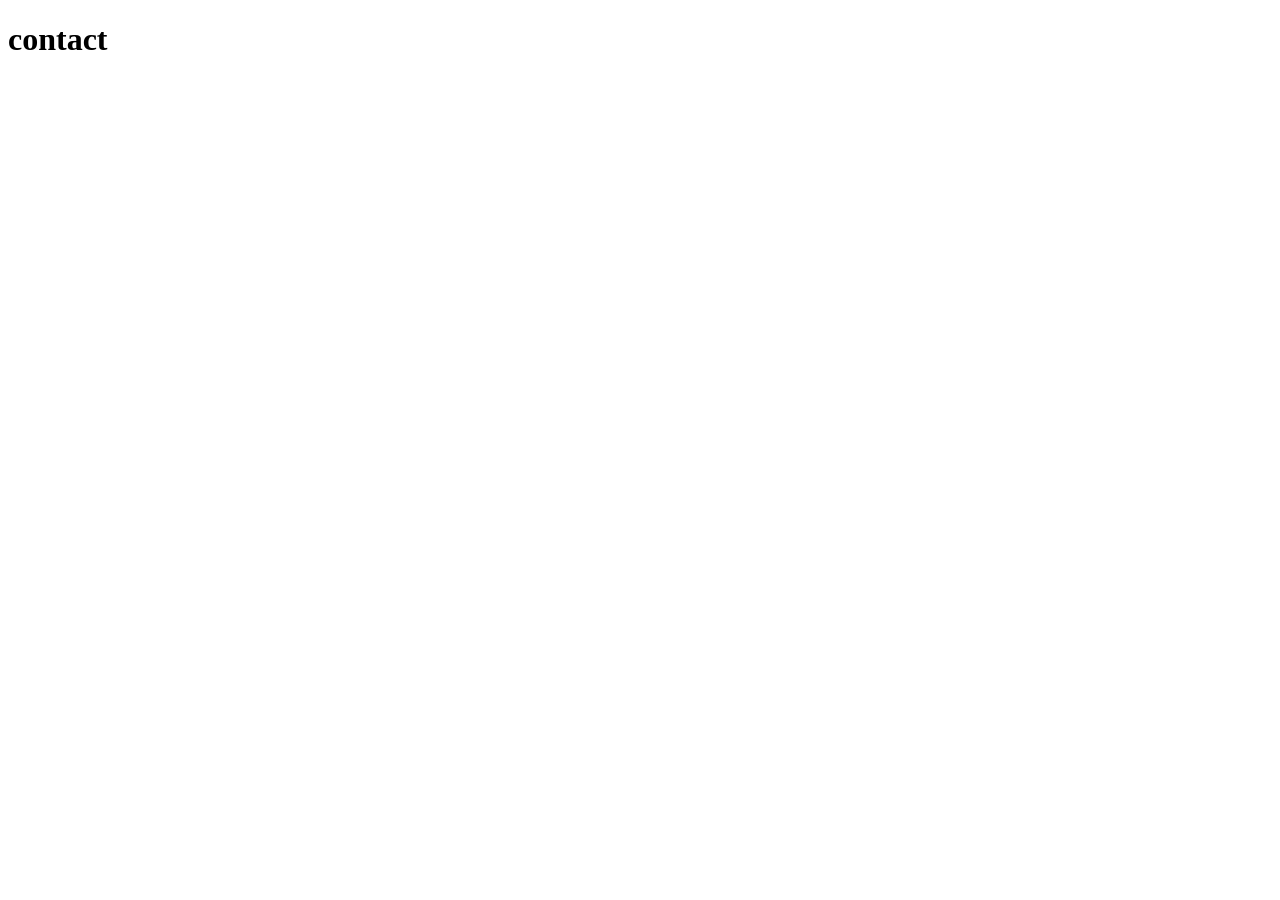
==== link/contact.html @ 1a134cf1 "maj" ====
<!DOCTYPE html>
<html lang="fr">
<head>
    <meta charset="UTF-8">
    <meta name="viewport" content="width=device-width, initial-scale=1.0">
    <title>contact</title>
</head>
<body>
   <h1>contact</h1> 
</body>
</html>
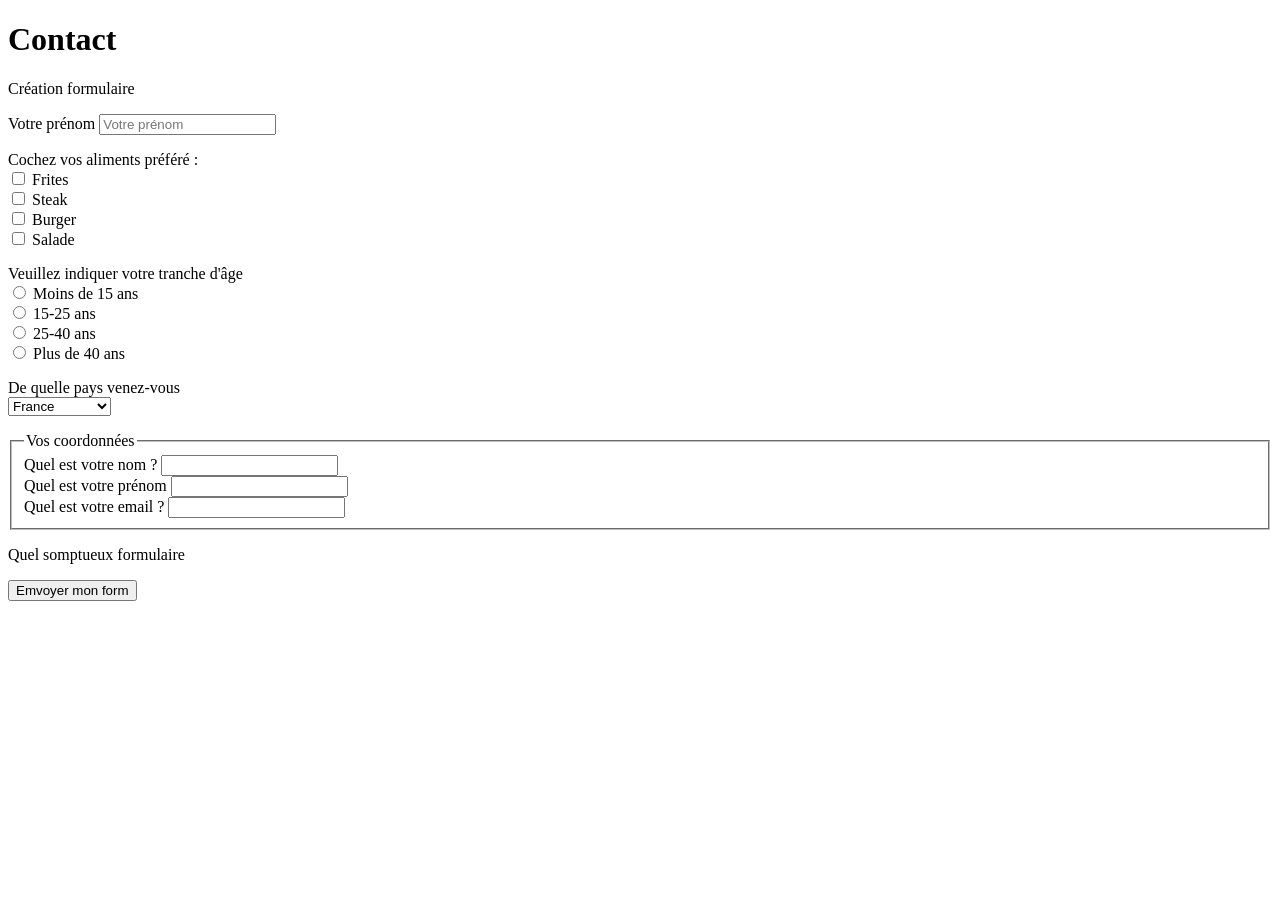
==== commit cdc615f4: "maj" ====
--- a/link/contact.html
+++ b/link/contact.html
@@ -5,7 +5,67 @@
     <meta name="viewport" content="width=device-width, initial-scale=1.0">
     <title>contact</title>
 </head>
+
 <body>
-   <h1>contact</h1> 
+   <h1>Contact</h1> 
+    <main>
+        <section> 
+        <p>Création formulaire</p>
+        <form method="get" action=""></form>
+            <p>
+                <label for="prénom">Votre prénom</label>
+                <input type="text" name="prénom" placeholder="Votre prénom" size="20" maxlength="40">
+            </p>
+            <p><!--checkbox-->
+                Cochez vos aliments préféré : <br>
+                <input type="checkbox" name="Frites" id="Frites"> <!--input avant label pour avoir la case à cocher avant-->
+                <label for="Frites">Frites</label><br>
+                <input type="checkbox" name="Steak" id="Steak">
+                <label for="Steak">Steak</label><br>
+                <input type="checkbox" name="Burger" id="Burger">
+                <label for="Burger">Burger</label><br>
+                <input type="checkbox" name="Salade" id="Salade">
+                <label for="Salade">Salade</label>
+            </p>
+            <p><!--Radio-->
+                Veuillez indiquer votre tranche d'âge <br>
+                <input type="radio" name="âge" value="moins15" id="moins15">
+                <label for="moins15">Moins de 15 ans</label><br>
+                <input type="radio" name="âge" value="medium15-25" id="medium15-25">
+                <label for="medium15-25">15-25 ans</label><br>
+                <input type="radio" name="âge" value="medium25-40" id="meduim25-40">
+                <label for="meduim25-40">25-40 ans</label><br>
+                <input type="radio" name="âge" value="plus40" id="plus40">
+                <label for="plus40">Plus de 40 ans</label>
+            </p>
+        <form action="get" action="">
+            <p>
+                <label for="pays">De quelle pays venez-vous</label><br>
+                <select name="pays" id="pays">
+                    <option value="Sénégal">Sénégal</option>
+                    <option value="France" selected>France</option>
+                    <option value="Royaume-Unis">Royaule-Unis</option>
+                    <option value="Maroc">Maroc</option>
+                </select>
+            </p>
+            <fieldset>
+                <legend>Vos coordonnées</legend> <!--Titre du fieldset-->
+                <label for="nom">Quel est votre nom ?</label>
+                <input type="text" name="nom" id="nom"><br>
+                <label for="text">Quel est votre prénom</label>
+                <input type="text" name="prénom" id="prénom" required><br><!--requierd pour demander une réponse obligatoire-->
+                <label for="email">Quel est votre email ?</label>
+                <input type="text" name="email" id="email">
+            </fieldset>
+            <p>Quel somptueux formulaire</p>
+            <input type="submit" value="Emvoyer mon form">
+          
+          <div slot="footer">
+              <!-- define custom footer actions here -->
+          </div>
+        </form>
+        </section>
+    </main>
 </body>
+
 </html>
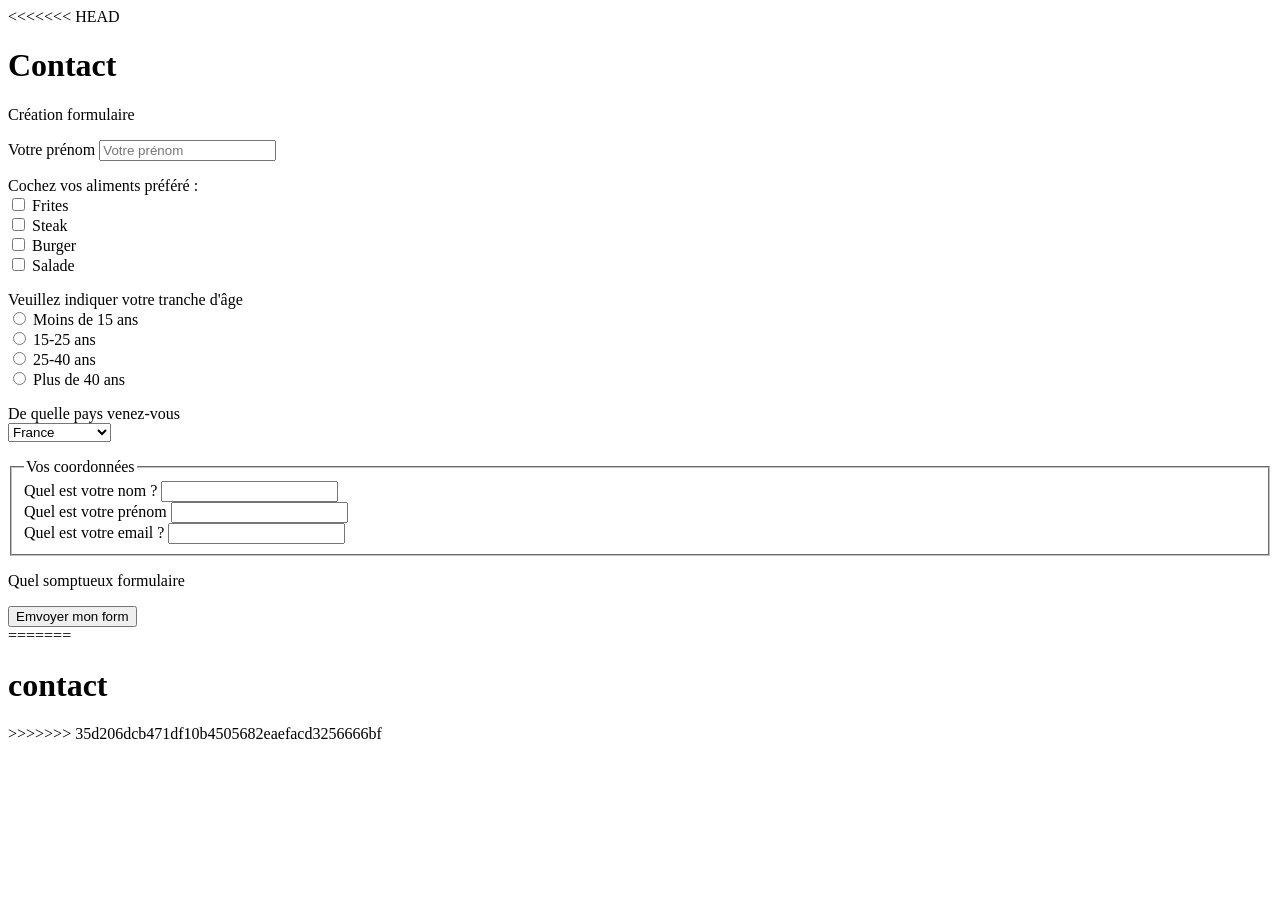
==== commit ec9d8178: "maj" ====
--- a/link/contact.html
+++ b/link/contact.html
@@ -5,6 +5,7 @@
     <meta name="viewport" content="width=device-width, initial-scale=1.0">
     <title>contact</title>
 </head>
+<<<<<<< HEAD
 
 <body>
    <h1>Contact</h1> 
@@ -68,4 +69,9 @@
     </main>
 </body>
 
+=======
+<body>
+   <h1>contact</h1> 
+</body>
+>>>>>>> 35d206dcb471df10b4505682eaefacd3256666bf
 </html>
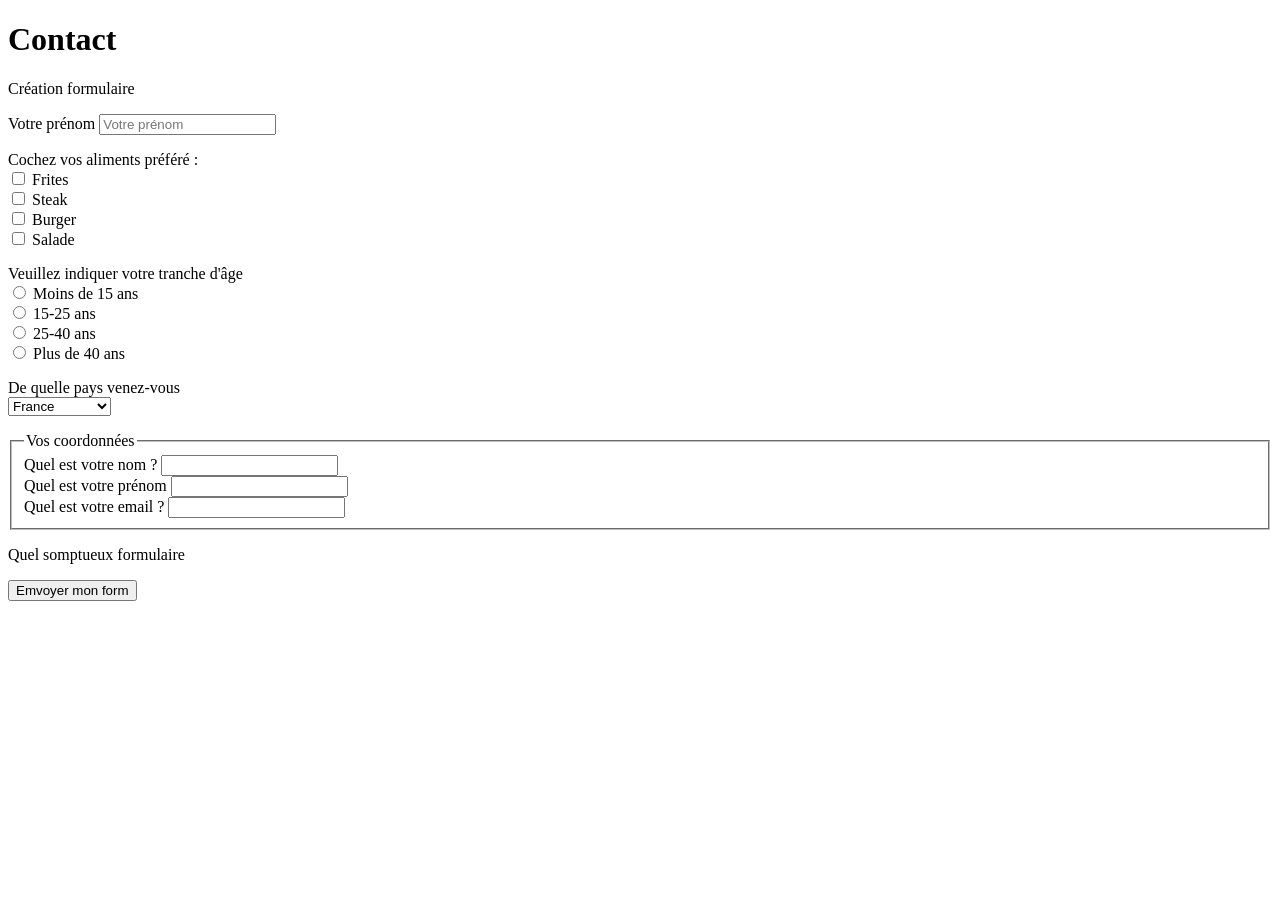
==== commit f5ffad26: "maj" ====
--- a/link/contact.html
+++ b/link/contact.html
@@ -5,7 +5,6 @@
     <meta name="viewport" content="width=device-width, initial-scale=1.0">
     <title>contact</title>
 </head>
-<<<<<<< HEAD
 
 <body>
    <h1>Contact</h1> 
@@ -69,9 +68,4 @@
     </main>
 </body>
 
-=======
-<body>
-   <h1>contact</h1> 
-</body>
->>>>>>> 35d206dcb471df10b4505682eaefacd3256666bf
 </html>
